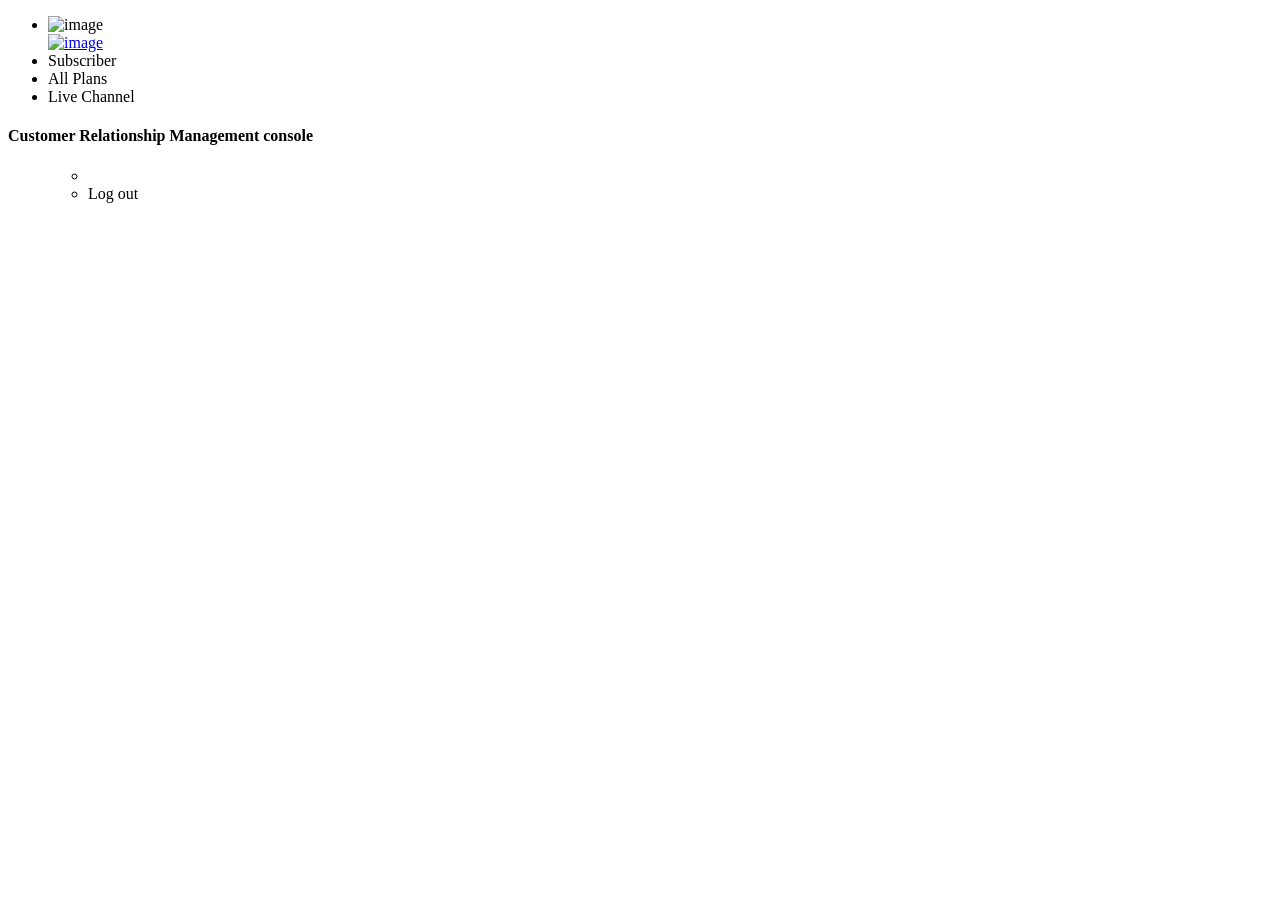
==== src/main/resources/templates/layoutLogged.html @ f0af2a02 "Merge pull request #17 from SunSivaAnand/crm_sundirect Crm sundirect" ====
<!DOCTYPE html>
<html lang="en"
xmlns:sec="http://www.thymeleaf.org/extras/spring-security">
<head>
<title>Sundirect CRM</title>
<meta charset="utf-8"></meta>
<meta name="viewport" content="width=device-width, initial-scale=1"></meta>

<link th:href="@{/css/bootstrap.min.css}" rel="stylesheet" />
<link th:href="@{/font-awesome/css/font-awesome.css}" rel="stylesheet" />
<link th:href="@{/css/plugins/footable/footable.core.css}"
	rel="stylesheet" />
<link
	th:href="@{/css/plugins/dualListbox/bootstrap-duallistbox.min.css}"
	rel="stylesheet" />

<link th:href="@{/css/plugins/daterangepicker/daterangepicker-bs3.css}"
	rel="stylesheet">
<link th:href="@{/css/plugins/sweetalert/sweetalert.css}"
	rel="stylesheet">

<link th:href="@{/css/animate.css}" rel="stylesheet" />
<link th:href="@{/css/style.css}" rel="stylesheet" />
<link th:href="@{/css/plugins/iCheck/custom.css}" rel="stylesheet" />
<link th:href="@{/css/cms.css}" rel="stylesheet" />
<link rel="icon" type="image/x-icon" th:href="@{https://metaimg.sundirectgo.in/icons/SunDirect_Go.png}" />
</head>
<body>
	<div id="pageloader">
		<div class="loader-item">
			<div class="spiner-example">
				<div class="sk-spinner sk-spinner-wave">
					<div class="sk-rect1"></div>
					<div class="sk-rect2"></div>
					<div class="sk-rect3"></div>
					<div class="sk-rect4"></div>
					<div class="sk-rect5"></div>
				</div>
			</div>
		</div>
	</div>
	<!-- Header Part Start -->
	<!-- side menu start-->
	<nav class="navbar-default navbar-static-side" role="navigation">
		<div class="sidebar-collapse">
			<ul class="nav metismenu" id="side-menu"
				sec:authorize="hasAnyRole('ROLE_ADMIN','ROLE_USER')">
				<li class="nav-header">
					<div class="dropdown profile-element">
						<span> <img alt="image" class="img-circle" style="width:140px;height:110px;"
							th:src="@{https://metaimg.sundirectgo.in/icons/sund_logo_portal.png}">
						</span>
					</div> <a data-toggle="dropdown" class="dropdown-toggle" href="#">
						<div class="logo-element">
							<img alt="image" class="img-circle"
								th:src="@{https://metaimg.sundirectgo.in/icons/sund_logo_portal.png}">
						</div>
				</a>
				</li>
               
		<!-- -		<li
					th:classappend="${#httpServletRequest.getRequestURI() == '/' ? 'active':''}"><a
					th:href="@{/dashboard}"><img th:src="@{/images/dashboard.png}" /><span
						class="nav-label">Dashboard</span></a> -->
				<li
					th:classappend="${#strings.contains(#httpServletRequest.getRequestURI(),'subscriber') ? 'active':''}"><a
					th:href="@{|/sms/subscriber/info|}"><img
						th:src="@{/images/subscribers_menu.png}" /><span
						class="nav-label">Subscriber</span></a></li>
						<li
					th:classappend="${#strings.contains(#httpServletRequest.getRequestURI(),'plan') ? 'active':''}"><a
					th:href="@{|/api/Allplans?status=Active|}"><img
						th:src="@{/images/subscribers_menu.png}" /><span
						class="nav-label">All Plans</span></a></li>
						<li
					th:classappend="${#strings.contains(#httpServletRequest.getRequestURI(),'live') ? 'active':''}"><a
					th:href="@{|/getAllLiveTv|}"><img
						th:src="@{/images/subscribers_menu.png}" /><span
						class="nav-label">Live Channel</span></a></li>
						

		<!-- -			<li
					th:classappend="${#strings.contains(#httpServletRequest.getRequestURI(),'asset') or #strings.contains(#httpServletRequest.getRequestURI(),'bundle') ? 'active':''}"><a
					href="/"><img th:src="@{/images/content.png}" /><span
						class="nav-label">Content</span><span class="fa arrow"></span></a>
					<ul class="nav nav-second-level collapse">
						<li
							th:classappend="${#strings.contains(#httpServletRequest.getRequestURI(),'asset') ? 'active':''}"><a
							th:href="@{|/asset/${session.tenantId}|}">View</a></li>
															
						<li
							th:classappend="${#strings.contains(#httpServletRequest.getRequestURI(),'bundle') ? 'active':''}"><a
							th:href="@{'/bundle/{tenantId}'(tenantId=${session.tenantId})}">Bundle</a></li>
					</ul></li>
				<li
					th:classappend="${#strings.contains(#httpServletRequest.getRequestURI(),'plan') or #strings.contains(#httpServletRequest.getRequestURI(),'coupon') or #strings.contains(#httpServletRequest.getRequestURI(),'discount') or #strings.contains(#httpServletRequest.getRequestURI(),'emailTemplate') or #strings.contains(#httpServletRequest.getRequestURI(),'smsTemplate') ? 'active':''}"><a
					href="/"><img th:src="@{/images/configuration.png}" /><span
						class="nav-label">Configuration</span><span class="fa arrow"></span></a>
					<ul class="nav nav-second-level collapse">

						<li
							th:classappend="${#strings.contains(#httpServletRequest.getRequestURI(),'plan') ? 'active':''}"><a
							th:href="@{|/plans/${session.tenantId}|}">Plan</a></li>
						<li
							th:classappend="${#strings.contains(#httpServletRequest.getRequestURI(),'coupon') ? 'active':''}"><a
							th:href="@{'/coupons/{tenantId}'(tenantId=${session.tenantId})}">Coupon</a></li>
						<li
							th:classappend="${#strings.contains(#httpServletRequest.getRequestURI(),'discount') ? 'active':''}"><a
							th:href="@{'/discounts/{tenantId}'(tenantId=${session.tenantId})}">Discount</a></li>
						<li
							th:classappend="${#strings.contains(#httpServletRequest.getRequestURI(),'emailTemplate') ? 'active':''}"><a
							th:href="@{'/ck/{tenantId}'(tenantId=${session.tenantId})}">Email Template</a></li>
						<li
							th:classappend="${#strings.contains(#httpServletRequest.getRequestURI(),'smsTemplate') ? 'active':''}"><a
							th:href="@{'/smsck/{tenantId}'(tenantId=${session.tenantId})}">SMS Template</a></li>
					</ul></li>
					
					
					
				<li
					th:classappend="${#strings.contains(#httpServletRequest.getRequestURI(),'emailSettings') or #strings.contains(#httpServletRequest.getRequestURI(),'smsSettings')  ? 'active':''}"><a
					href="/"><img th:src="@{/images/configuration.png}" /><span
						class="nav-label">Settings</span><span class="fa arrow"></span></a>
					<ul class="nav nav-second-level collapse">
<li
							th:classappend="${#strings.contains(#httpServletRequest.getRequestURI(),'emailSettings') ? 'active':''}"><a
							th:href="@{'/emailSettings/{tenantId}'(tenantId=${session.tenantId})}">Email Settings</a></li>
							<li
							th:classappend="${#strings.contains(#httpServletRequest.getRequestURI(),'smsSettings') ? 'active':''}"><a
							th:href="@{'/smsSettings/{tenantId}'(tenantId=${session.tenantId})}">SMS Settings</a></li>
											
											</ul></li>	
				
				
				
				
				
				
				
				
				<li
					th:classappend="${#strings.contains(#httpServletRequest.getRequestURI(),'demo') ? 'active':''}"><a
					href="/demo"><img th:src="@{/images/subscribers_menu.png}" /><span
						class="nav-label">Preview</span></a></li>  -->
			</ul>
		</div>
	</nav>
	<!-- side menu end-->
	<!-- header menu start-->
	<div id="page-wrapper" class="gray-bg">
		<div class="row border-bottom">
			<nav class="navbar navbar-static-top" role="navigation"
				style="margin-bottom: 0">
				<div class="navbar-header">
					<a class="navbar-minimalize minimalize-styl-2 btn btn-primary "
						href="#"><i class="fa fa-bars"></i> </a>
					<h4>Customer Relationship Management console</h4>
					
				</div>
				<nav>
					<ul class="nav navbar-top-links navbar-right">
						<div class="navbar">
							<div class="navbar-inner">
								<div class="container-fluid">
									<div class="nav-collapse ">
										<ul class="nav navbar-top-links navbar-right">
											<li>
											</li>
											<li><a onclick="document.logoutform.submit();"> <i
													class="fa fa-sign-out"></i> Log out
											</a>
												<form name="logoutform" method="post" th:action="@{/logout}"
													role="form"></form></li>
										</ul>

									</div>
								</div>
							</div>
						</div>
					</ul>
				</nav>
			</nav>
		</div>



		<!-- header menu end-->
		<!-- Header Part End -->

		<!-- Main Content Part Start -->
		<section layout:fragment="content"></section>

		<!-- footer part start -->
		<!-- footer part end -->

	</div>

	<script th:src="@{/js/jquery-3.1.1.min.js}"></script>
	<script th:src="@{/js/bootstrap.min.js}"></script>
	<script th:src="@{/js/plugins/metisMenu/jquery.metisMenu.js}"></script>
	<script th:src="@{/js/plugins/dataTables/datatables.min.js}"></script>
	<script th:src="@{/js/plugins/slimscroll/jquery.slimscroll.min.js}"></script>
	<script th:src="@{/js/plugins/footable/footable.all.min.js}"></script>
	<script th:src="@{/js/jquery.multifield.min.js}"></script>
	<script th:src="@{/js/jquery.validate.min.js}"></script>

	<!-- Dual Listbox -->
	<script
		th:src="@{/js/plugins/dualListbox/jquery.bootstrap-duallistbox.js}"></script>

	<script th:src="@{/js/plugins/fullcalendar/moment.min.js}"></script>

	<script th:src="@{/js/plugins/daterangepicker/daterangepicker.js}"></script>
	
	<script th:src="@{/js/plugins/datetimepicker/bootstrap-datetimepicker.min.js}"></script>

	<script th:src="@{/js/Chart-2.5.0.min.js}"></script>


	<!-- Custom and plugin javascript -->
	<script th:src="@{/js/inspinia.js}"></script>
	<script th:src="@{/js/plugins/pace/pace.min.js}"></script>
	<script th:src="@{/js/checkTree.js}"></script>
	<script th:src="@{/js/plugins/iCheck/icheck.min.js}"></script>
	<script th:src="@{/js/plugins/slick/slick.min.js}"></script>
	<script th:src="@{/js/jquery.slimscroll.min.js}"></script>
	<script th:src="@{/js/bootstrap-datepicker.js}"></script>
	<script th:src="@{/js/jasny-bootstrap.min.js}"></script>
	<!-- <script th:src="@{/js/bootstrap-datetimepicker.min.js}"></script> -->
	<script th:src="@{/js/plugins/sweetalert/sweetalert.min.js}"></script>
	<script th:src="@{/js/cms.js}"></script>


	<div layout:fragment="customscripts">
		<script th:src="@{/scripts/search.js}"></script>
	</div>


</body>
</html>
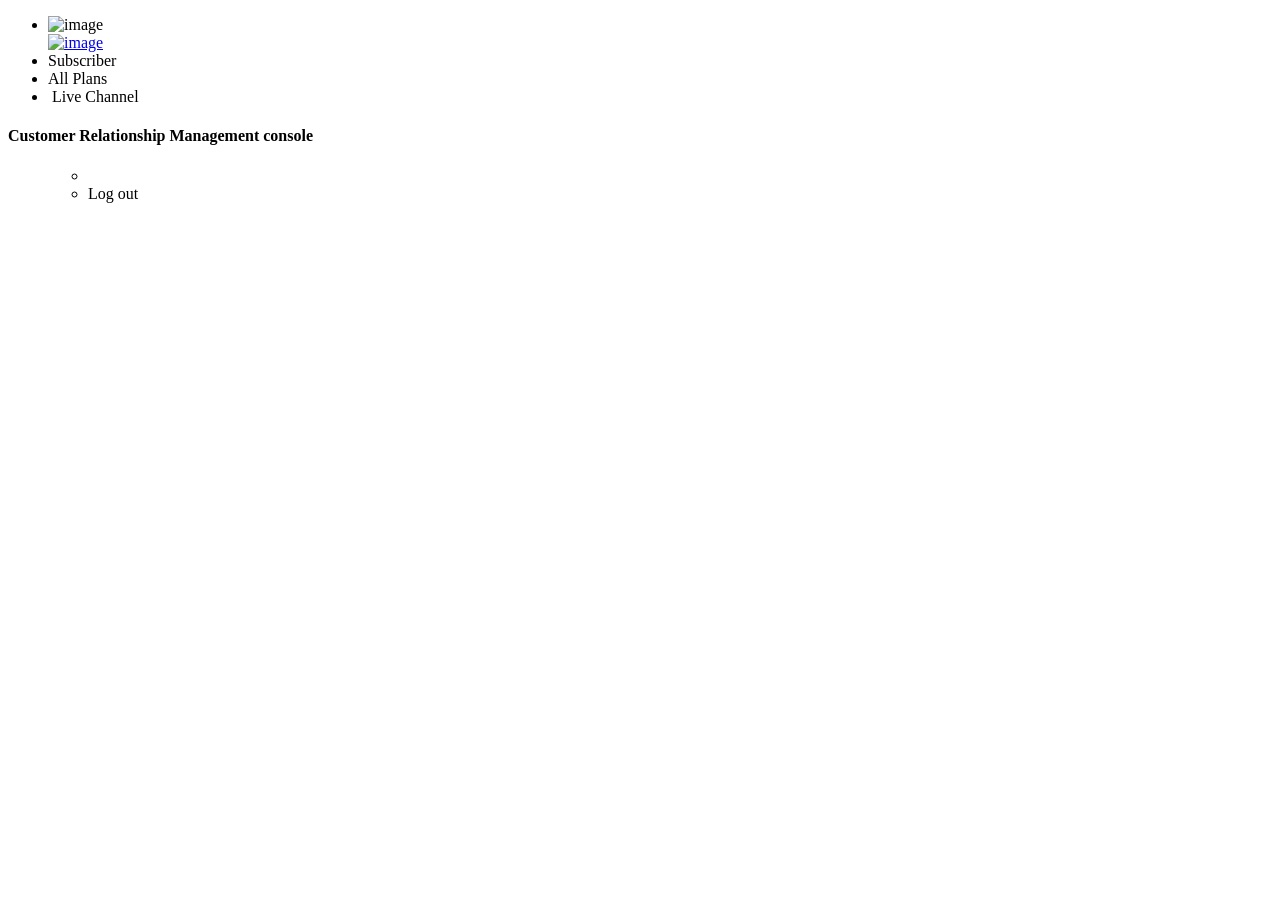
==== commit ad387b1b: "Merge pull request #18 from saransun/crm_ui new ui changes" ====
--- a/src/main/resources/templates/layoutLogged.html
+++ b/src/main/resources/templates/layoutLogged.html
@@ -70,13 +70,16 @@
 						<li
 					th:classappend="${#strings.contains(#httpServletRequest.getRequestURI(),'plan') ? 'active':''}"><a
 					th:href="@{|/api/Allplans?status=Active|}"><img
-						th:src="@{/images/subscribers_menu.png}" /><span
+						th:src="@{/images/dashboard.png}" /><span
 						class="nav-label">All Plans</span></a></li>
-						<li
-					th:classappend="${#strings.contains(#httpServletRequest.getRequestURI(),'live') ? 'active':''}"><a
-					th:href="@{|/getAllLiveTv|}"><img
-						th:src="@{/images/subscribers_menu.png}" /><span
-						class="nav-label">Live Channel</span></a></li>
+						<li th:classappend="${#strings.contains(#httpServletRequest.getRequestURI(),'live') ? 'active':''}">
+    <a th:href="@{|/sms/getAllLiveTv|}">
+        <img th:src="@{/images/content.png}" />
+        <span class="nav-label">Live Channel</span>
+    </a>
+</li>
+
+
 						
 
 		<!-- -			<li
